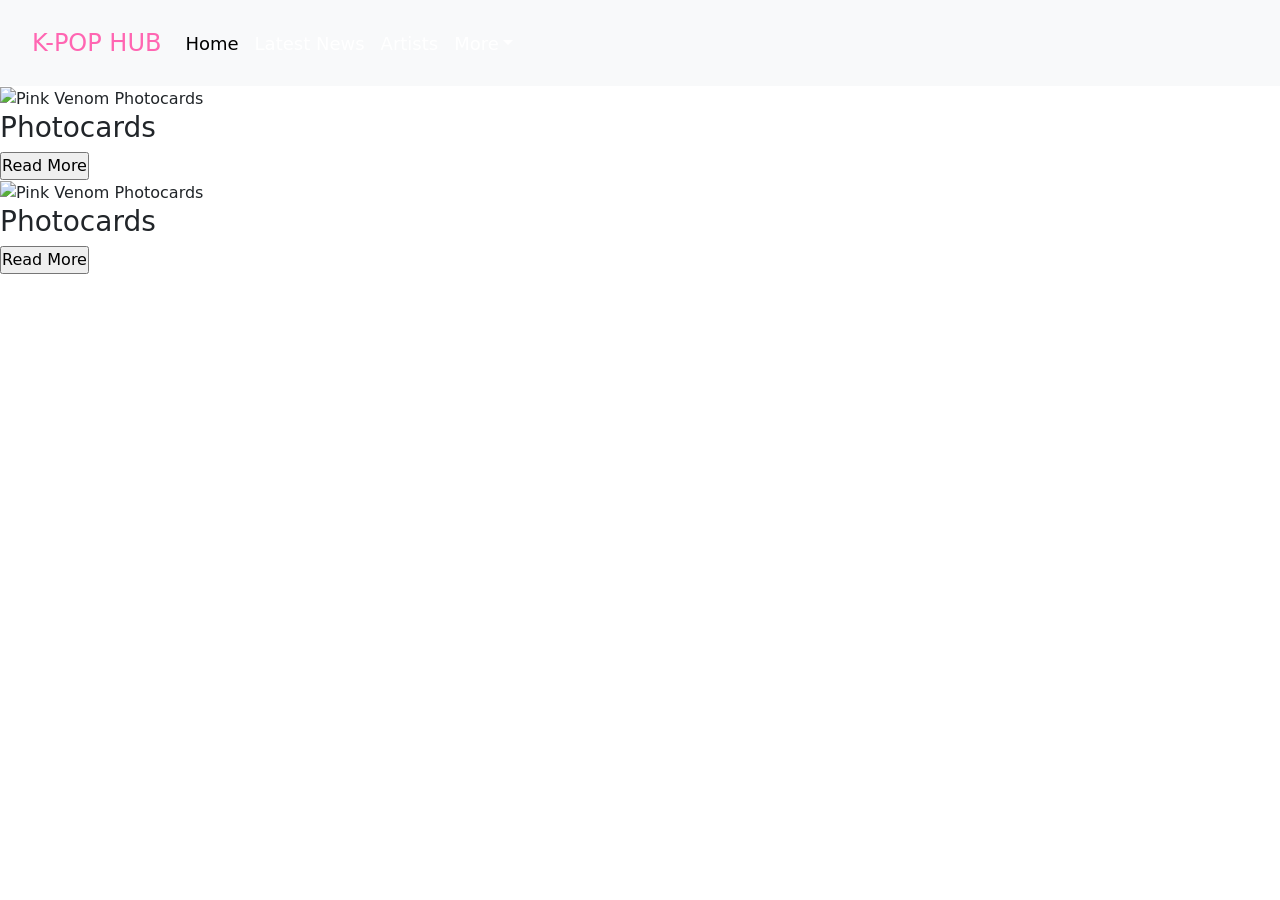
==== Artists.html @ 54b94fe0 "Add files via upload" ====
<!DOCTYPE html>
<html lang="en">
<head>
    <meta charset="UTF-8">
    <meta name="viewport" content="width=device-width, initial-scale=1.0">
    <title>K-POP HUB</title>
    <link href="https://cdn.jsdelivr.net/npm/bootstrap@5.3.3/dist/css/bootstrap.min.css" rel="stylesheet" integrity="sha384-QWTKZyjpPEjISv5WaRU9OFeRpok6YctnYmDr5pNlyT2bRjXh0JMhjY6hW+ALEwIH" crossorigin="anonymous">
    <script src="https://cdn.jsdelivr.net/npm/bootstrap@5.3.3/dist/js/bootstrap.bundle.min.js" integrity="sha384-YvpcrYf0tY3lHB60NNkmXc5s9fDVZLESaAA55NDzOxhy9GkcIdslK1eN7N6jIeHz" crossorigin="anonymous"></script>
    <link rel="stylesheet" href="style.css">
</head>
<body background = "linear-gradient(to right, #ff66b2, #00bfff)";>
    <!-- Header Section -->
    <header>
        <nav class="navbar navbar-expand-lg bg-body-tertiary">
            <div class="container-fluid">
                <a class="navbar-brand" href="#">K-POP HUB</a>
                <button class="navbar-toggler" type="button" data-bs-toggle="collapse" data-bs-target="#navbarNavDropdown" aria-controls="navbarNavDropdown" aria-expanded="false" aria-label="Toggle navigation">
                    <span class="navbar-toggler-icon"></span>
                </button>
                <div class="collapse navbar-collapse" id="navbarNavDropdown">
                    <ul class="navbar-nav">
                        <li class="nav-item">
                            <a class="nav-link active" aria-current="page" href="#">Home</a>
                        </li>
                        <li class="nav-item">
                            <a class="nav-link" href="#">Latest News</a>
                        </li>
                        <li class="nav-item">
                            <a class="nav-link" href="#">Artists</a>
                        </li>
                        <li class="nav-item dropdown">
                            <a class="nav-link dropdown-toggle" href="#" role="button" data-bs-toggle="dropdown" aria-expanded="false">More</a>
                            <ul class="dropdown-menu">
                                <li><a class="dropdown-item" href="#">Videos</a></li>
                                <li><a class="dropdown-item" href="#">Fan Zone</a></li>
                            </ul>
                        </li>
                    </ul>
                </div>
            </div>
        </nav>
    </header>
    <main>
<!-- Adding carts of artists-->
 <!-- Alphabets order  -->
  <!-- have a drop down of the idols in the group
   eg. Blackpink -- jisoo, lisa,Rose, Jennie -->
 <div class="artists">
     <img height="250px" src="https://img.fruugo.com/product/6/03/704394036_max.jpg" alt="Pink Venom Photocards">
     <h3>Photocards</h3>
     <a href=""><input type="button" value="Read More"></a>
 </div>

 <div class="artists">
    <img height="250px" src="https://img.fruugo.com/product/6/03/704394036_max.jpg" alt="Pink Venom Photocards">
    <h3>Photocards</h3>
    <a href=""><input type="button" value="Read More"></a>
</div>
    </main>
        
    </body>
</html>
---- style.css ----
/* General Reset */
* {
    margin: 0;
    padding: 0;
    box-sizing: border-box;
}

/* Loading Spinner */
#loading-spinner {
    position: fixed;
    top: 50%;
    left: 50%;
    width: 60px;
    height: 60px;
    border: 5px solid #ff66b2;
    border-top: 5px solid transparent;
    border-radius: 50%;
    animation: spin 1.5s linear, fadeOutAndHide 1s ease 4s forwards;
    animation-iteration-count: 1; 
    opacity: 0; 
    pointer-events: none; 
}

/* Navbar Styling */
.navbar {
    background: rgba(0, 0, 0, 0.8);
    color: white;
    position: sticky;
    top: 0;
    padding: 20px;
    animation: slideIn 1s ease-out;
}

.navbar .navbar-brand {
    font-size: 24px;
    color: #ff66b2;
}

.navbar-nav .nav-link {
    color: white;
    font-size: 18px;
    text-shadow: #00bfff;
    transition: color 0.3s ease;
}

.navbar-nav .nav-link:hover {
    color: #ff66b2;;
}

/* Hero Section */
.hero {
    display: flex;
    align-items: center;
    justify-content: center;
    height: 700px;
    background: linear-gradient(to right, #ff66b2, #00bfff);
    position: relative;
    overflow: hidden;
    animation: backgroundAnimation 10s infinite linear;
}

.hero::before {
    content: "";
    position: absolute;
    top: 0;
    left: 0;
    width: 100%;
    height: 100%;
    background: url('https://egoamo.co.za/cdn/shop/products/LP2141-BTS-group-blue-Kpop-music-poster-egoamo-posters_1024x1024@2x.jpg?v=1590722518') no-repeat center center/cover; /* Default background image */
    animation: imageSlider 15s ease infinite; /* Background image animation */
}
.hero-content {
    text-align: center;
    color: #fff;
}

.hero-content h1 {
    font-size: 40px;
    font-family: 'Impact', 'Arial Narrow Bold', sans-serif;
    animation: slideInFromLeft 1s forwards;
}

.hero-content h2 {
    font-weight: bold;
}

.hero-content h3, .hero-content p {
    font-size: 18px;
    margin: 10px 0;
}

.cta-button {
    background-color: #ff66b2;
    color: #fff;
    padding: 10px 20px;
    border: none;
    border-radius: 4px;
    cursor: pointer;
    font-size: 16px;
    transition: transform 0.3s ease, background-color 0.3s ease;
    animation: pulse 2s infinite;
}

.cta-button:hover {
    background-color: hsl(195, 100%, 50%);
    transform: scale(5.1);
}

h2{
    text-align: center;
    font-size: 90px;
    font-family: 'Impact', 'Arial Narrow Bold', sans-serif;
}
/* Products Section */
.products .artist {
    background:linear-gradient(to right, #ff66b2, #00bfff);
    display: flex;
    gap: 20px;
    padding: 20px;
    justify-content: center;
    flex-wrap: wrap;
    animation: fadeIn 1s ease-in-out;
}


.product-card:hover {
    transform: scale(1.05);
    box-shadow: 0 4px 15px rgba(255, 255, 255, 0.2);
}

 .product-card {
    width: 300px; /* Fixed width for product cards */
    height: 400px; /* Fixed height for product cards */
    background-color: #fff; /* White background for cards */
    border: 2px  #f583bc, solid; 
    border-radius: 10px; /* Rounds corners */
    box-shadow: 2px 2px 5px rgba(0, 0, 0, 0.1); /* Adds subtle shadow for depth */
    padding: 15px; /* Inner padding */
    text-align: center; /* Centers text inside the card */
    transition: transform 0.3s; /* Smooth transformation on hover */
    perspective: 1000px; /* Provides depth for 3D flip effect */
    margin: auto; /* Centers each card horizontally */

}

.product-card:hover {
    transform: scale(1.15); 
}

.product-card img {
    max-width: 100%; /* Ensures images fit within card */
    border-radius: 8px; /* Rounds image corners */
    max-height: 500px;
}

.product-card .card-front h4 {
    font-size: 20px; /* Sets font size for product titles */
    margin: 1px 0; /* Adds vertical margin */
    
}

.product-card .card-back h4 {
    font-size: 20px; /* Sets font size for product titles */
    margin: 1px 0; /* Adds vertical margin */
    
}

/* Button Styling */
.product-card input {
    background: linear-gradient(to right,  #00bfff, #ff66b2);
    color: rgb(0, 0, 0); /* White text color */
    padding: 10px 20px; /* Padding inside button */
    border: 2px solid black;
    border-radius: 8px; /* Rounded corners */
    cursor: pointer; /* Pointer cursor on hover */
    transition: background-color 0.3s; /* Smooth background color change on hover */
    font-size: 15px;
}

.product-card input:hover {
    background-color: #00bfff; /* Changes background color on hover */
}

/* Flip Card Inner Structure */
.card-inner {
    position: relative; 
    height: 100%;
    transition: transform 0.6s; /* Smooth rotation */
    transform-style: preserve-3d;
    /* padding: 30px; */
}

.product-card:hover .card-inner {
    transform: rotateY(180deg); 
    /* Flips card on hover */
}

.card-front, .card-back {
    position: absolute; 
    width: 100%; 
    /* Full width */
    height: 300px; 
    /* Height adjusts to content */
    backface-visibility: hidden; 
    /* Hides the back when facing front */
    border-radius: 10px; 
    /* Rounds corners */
    box-shadow: 2px 2px 5px rgba(0, 0, 0, 0.1); /* Adds shadow for depth */
    padding: 15px; 
    /* Inner padding */
    text-align: center; 
    /* Centers text */
    font-size: 20px;
}

.card-front {
    background-color: #91d9f1; /* Light gray background for front */
    color: black; /* Black text color */
    height: 350px; /* Fixed height for the front side */
    margin: auto;
    
}

.card-back {
    
    position: relative;
    background-color: #ffbdde; /* Light green background for back */
    color: #000000 ; 
    transform: rotateY(180deg); /* Rotates back side to hide it initially */
    display: flex; /* Use Flexbox to center content */
    align-items: center; /* Center vertically */
     /* Center horizontally */
    flex-direction: column; /* Stack elements vertically */
    padding:15px ;
    border-radius: 8px;
    text-align: center;
    box-shadow: 0 2px 5px rgba(0, 0, 0, 0.1);
    height: 350px; 
}

/* Animations */
@keyframes slideIn {
    0% { transform: translateY(-100%); }
    100% { transform: translateY(0); }
}

@keyframes slideInFromLeft {
    0% { transform: translateX(-100%); opacity: 0; }
    100% { transform: translateX(0); opacity: 1; }
}

@keyframes fadeIn {
    0% { opacity: 0; }
    100% { opacity: 1; }
}

@keyframes fadeOutAndHide {
    0% { opacity: 1; }
    100% { opacity: 0; }
}

@keyframes slideInFromBottom {
    0% { transform: translateY(50px); opacity: 0; }
    100% { transform: translateY(0); opacity: 1; }
}

@keyframes pulse {
    0%, 100% { transform: scale(1); }
    50% { transform: scale(1.1); }
}

@keyframes spin {
    0% { transform: rotate(0deg); }
    100% { transform: rotate(360deg); }
}

@keyframes backgroundAnimation {
    0% { background-position: 0 0; }
    100% { background-position: 100% 0; }
}

@keyframes imageSlider {
    0% {
        background-image: url('https://images-wixmp-ed30a86b8c4ca887773594c2.wixmp.com/f/a510ffb8-bae4-41df-8307-b239226c9a54/dfyp61z-20ae4707-461a-41b8-beb8-cbdbbdfff1f7.png/v1/fit/w_750,h_422,q_70,strp/kpop_wallpaper__by_i1o2t_dfyp61z-375w-2x.jpg?token=eyJ0eXAiOiJKV1QiLCJhbGciOiJIUzI1NiJ9.[base64].1HiVUpj1qDfutHaYovi9q8PHpHzf3EMuXcF2g_NeTFw');
    }
    25% {
        background-image: url('https://wallpapers.com/images/featured-full/kpop-background-05255yg6heaaqm5w.jpg');
    }
    50% {
        background-image: url('https://wallpapercave.com/wp/wp12104592.jpg');
    }
    75% {
        background-image: url('https://wallpapers.com/images/high/kpop-bts-young-forever-q7yuf99g9j604p3z.webp');
    }
    100% {
        background-image: url('https://wallpapers.com/images/high/k-pop-boy-group-infinite-poster-zo8zhzue9fn77nb4.webp');
    }
}
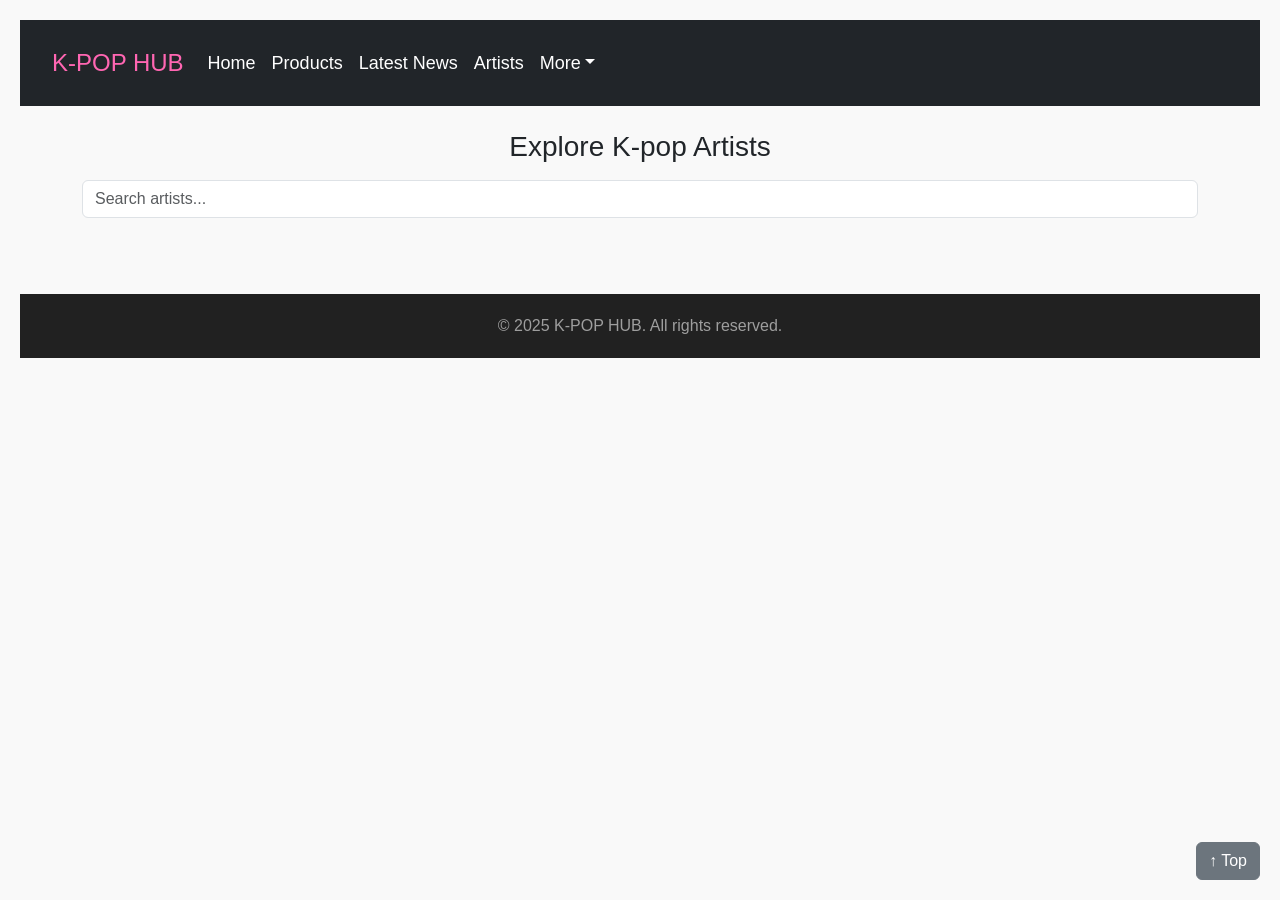
==== commit 4b7f6d58: "Add files via upload" ====
--- a/Artists.html
+++ b/Artists.html
@@ -1,62 +1,87 @@
 <!DOCTYPE html>
 <html lang="en">
 <head>
-    <meta charset="UTF-8">
-    <meta name="viewport" content="width=device-width, initial-scale=1.0">
-    <title>K-POP HUB</title>
-    <link href="https://cdn.jsdelivr.net/npm/bootstrap@5.3.3/dist/css/bootstrap.min.css" rel="stylesheet" integrity="sha384-QWTKZyjpPEjISv5WaRU9OFeRpok6YctnYmDr5pNlyT2bRjXh0JMhjY6hW+ALEwIH" crossorigin="anonymous">
-    <script src="https://cdn.jsdelivr.net/npm/bootstrap@5.3.3/dist/js/bootstrap.bundle.min.js" integrity="sha384-YvpcrYf0tY3lHB60NNkmXc5s9fDVZLESaAA55NDzOxhy9GkcIdslK1eN7N6jIeHz" crossorigin="anonymous"></script>
-    <link rel="stylesheet" href="style.css">
+  <meta charset="UTF-8" />
+  <meta name="viewport" content="width=device-width, initial-scale=1.0" />
+  <title>K-POP HUB</title>
+  <link href="https://cdn.jsdelivr.net/npm/bootstrap@5.3.3/dist/css/bootstrap.min.css" rel="stylesheet">
+  <script src="https://cdn.jsdelivr.net/npm/bootstrap@5.3.3/dist/js/bootstrap.bundle.min.js"></script>
+  <link rel="stylesheet" href="style.css">
+
 </head>
-<body background = "linear-gradient(to right, #ff66b2, #00bfff)";>
-    <!-- Header Section -->
-    <header>
-        <nav class="navbar navbar-expand-lg bg-body-tertiary">
-            <div class="container-fluid">
-                <a class="navbar-brand" href="#">K-POP HUB</a>
-                <button class="navbar-toggler" type="button" data-bs-toggle="collapse" data-bs-target="#navbarNavDropdown" aria-controls="navbarNavDropdown" aria-expanded="false" aria-label="Toggle navigation">
-                    <span class="navbar-toggler-icon"></span>
-                </button>
-                <div class="collapse navbar-collapse" id="navbarNavDropdown">
-                    <ul class="navbar-nav">
-                        <li class="nav-item">
-                            <a class="nav-link active" aria-current="page" href="#">Home</a>
-                        </li>
-                        <li class="nav-item">
-                            <a class="nav-link" href="#">Latest News</a>
-                        </li>
-                        <li class="nav-item">
-                            <a class="nav-link" href="#">Artists</a>
-                        </li>
-                        <li class="nav-item dropdown">
-                            <a class="nav-link dropdown-toggle" href="#" role="button" data-bs-toggle="dropdown" aria-expanded="false">More</a>
-                            <ul class="dropdown-menu">
-                                <li><a class="dropdown-item" href="#">Videos</a></li>
-                                <li><a class="dropdown-item" href="#">Fan Zone</a></li>
-                            </ul>
-                        </li>
-                    </ul>
-                </div>
-            </div>
-        </nav>
-    </header>
-    <main>
-<!-- Adding carts of artists-->
- <!-- Alphabets order  -->
-  <!-- have a drop down of the idols in the group
-   eg. Blackpink -- jisoo, lisa,Rose, Jennie -->
- <div class="artists">
-     <img height="250px" src="https://img.fruugo.com/product/6/03/704394036_max.jpg" alt="Pink Venom Photocards">
-     <h3>Photocards</h3>
-     <a href=""><input type="button" value="Read More"></a>
- </div>
+<body>
 
- <div class="artists">
-    <img height="250px" src="https://img.fruugo.com/product/6/03/704394036_max.jpg" alt="Pink Venom Photocards">
-    <h3>Photocards</h3>
-    <a href=""><input type="button" value="Read More"></a>
-</div>
-    </main>
-        
-    </body>
-</html>+  <!-- Header -->
+  <header>
+    <nav class="navbar navbar-expand-lg navbar-dark bg-dark">
+      <div class="container-fluid">
+        <a class="navbar-brand" href="#">K-POP HUB</a>
+        <button class="navbar-toggler" type="button" data-bs-toggle="collapse" data-bs-target="#navbarNavDropdown">
+          <span class="navbar-toggler-icon"></span>
+        </button>
+        <div class="collapse navbar-collapse" id="navbarNavDropdown">
+          <ul class="navbar-nav">
+            <li class="nav-item"><a class="nav-link active" href="index.html">Home</a></li>
+            <li><a class="nav-link" href="products.html">Products</a></li>
+            <li class="nav-item"><a class="nav-link" href="#">Latest News</a></li>
+            <li class="nav-item"><a class="nav-link" href="Artists.html">Artists</a></li>
+            <li class="nav-item dropdown">
+              <a class="nav-link dropdown-toggle" href="#" data-bs-toggle="dropdown">More</a>
+              <ul class="dropdown-menu">
+                <li><a class="dropdown-item" href="#">Videos</a></li>
+                <li><a class="dropdown-item" href="#">Fan Zone</a></li>
+              </ul>
+            </li>
+          </ul>
+        </div>
+      </div>
+    </nav>
+  </header>
+
+  <!-- Main Content -->
+  <div class="container mt-4">
+    <h3 class="text-center mb-3">Explore K-pop Artists</h3>
+
+    <!-- Search Bar -->
+    <input type="text" id="searchInput" placeholder="Search artists..." class="form-control mb-3">
+
+    <!-- Alphabet Filter -->
+    <div class="alphabet-filter" id="alphabetFilter"></div>
+
+    <!-- Artist Grid -->
+    <div class="row" id="artistGrid">
+      <!-- Example Artist Cards -->
+      <div class="col-sm-6 col-md-4 col-lg-3 artist-card" data-name="Aespa" onclick="location.href='aespa.html'">
+        <img src="https://i.pinimg.com/564x/3c/33/2d/3c332d3ae4f8b84f848fba407ba77335.jpg" alt="Aespa">
+        <p class="mt-2">Aespa</p>
+      </div>
+
+      <div class="col-sm-6 col-md-4 col-lg-3 artist-card" data-name="BTS" onclick="location.href='bts.html'">
+        <img src="https://i.pinimg.com/564x/d8/2c/e2/d82ce2c77a3be4e18a517b362f1bff59.jpg" alt="BTS">
+        <p class="mt-2">BTS</p>
+      </div>
+
+      <div class="col-sm-6 col-md-4 col-lg-3 artist-card" data-name="Blackpink" onclick="location.href='blackpink.html'">
+        <img src="https://i.pinimg.com/564x/1b/14/43/1b1443ee8fc7cd5d65324ae9fe844f4c.jpg" alt="Blackpink">
+        <p class="mt-2">Blackpink</p>
+      </div>
+
+      <div class="col-sm-6 col-md-4 col-lg-3 artist-card" data-name="Zico" onclick="location.href='zico.html'">
+        <img src="https://i.pinimg.com/564x/fd/c9/6f/fdc96f4fc960a187c0d90c40a86fd7a6.jpg" alt="Zico">
+        <p class="mt-2">Zico</p>
+      </div>
+    </div>
+  </div>
+
+  <!-- Back to Top Button -->
+  <button onclick="window.scrollTo({top: 0, behavior: 'smooth'});" class="btn btn-secondary back-to-top">↑ Top</button>
+
+  <!-- Footer -->
+  <footer class="text-center">
+    &copy; 2025 K-POP HUB. All rights reserved.
+  </footer>
+
+  <script src="https://cdn.jsdelivr.net/npm/bootstrap@5.3.3/dist/js/bootstrap.bundle.min.js"></script>
+  <script src="script.js"></script>
+</body>
+</html>
--- a/style.css
+++ b/style.css
@@ -5,7 +5,273 @@
     box-sizing: border-box;
 }
 
-/* Loading Spinner */
+body {
+    font-family: 'Segoe UI', sans-serif;
+    background-color: #f9f9f9;
+    padding: 20px;
+}
+
+h2 {
+    text-align: center;
+    font-size: 90px;
+    font-family: 'Impact', 'Arial Narrow Bold', sans-serif;
+}
+.navbar {
+    background: rgba(0, 0, 0, 0.8);
+    color: white;
+    position: sticky;
+    top: 0;
+    padding: 20px;
+    animation: slideIn 1s ease-out;
+}
+
+.navbar .navbar-brand {
+    font-size: 24px;
+    color: #ff66b2;
+}
+
+.navbar-nav .nav-link {
+    color: white;
+    font-size: 18px;
+    text-shadow: #00bfff;
+    transition: color 0.3s ease;
+}
+
+.navbar-nav .nav-link:hover {
+    color: #ff66b2;
+}
+.hero {
+    display: flex;
+    align-items: center;
+    justify-content: center;
+    height: 700px;
+    background: linear-gradient(to right, #ff66b2, #00bfff);
+    position: relative;
+    overflow: hidden;
+    animation: backgroundAnimation 10s infinite linear;
+}
+
+.hero::before {
+    content: "";
+    position: absolute;
+    top: 0;
+    left: 0;
+    width: 100%;
+    height: 100%;
+    background: url('https://egoamo.co.za/...') no-repeat center center/cover;
+    animation: imageSlider 15s ease infinite;
+}
+
+.hero-content {
+    text-align: center;
+    color: #fff;
+}
+
+.hero-content h1 {
+    font-size: 40px;
+    font-family: 'Impact', 'Arial Narrow Bold', sans-serif;
+    animation: slideInFromLeft 1s forwards;
+}
+
+.hero-content h2 {
+    font-weight: bold;
+}
+
+.hero-content h3, .hero-content p {
+    font-size: 18px;
+    margin: 10px 0;
+}
+
+.cta-button {
+    background-color: #ff66b2;
+    color: #fff;
+    padding: 10px 20px;
+    border: none;
+    border-radius: 4px;
+    cursor: pointer;
+    font-size: 16px;
+    transition: transform 0.3s ease, background-color 0.3s ease;
+    animation: pulse 2s infinite;
+}
+
+.cta-button:hover {
+    background-color: hsl(195, 100%, 50%);
+    transform: scale(5.1);
+}
+.alphabet-filter {
+    display: flex;
+    flex-wrap: wrap;
+    justify-content: center;
+    gap: 10px;
+    margin-bottom: 20px;
+}
+
+.alphabet-filter button {
+    border: none;
+    background-color: #e0e0e0;
+    padding: 6px 10px;
+    border-radius: 4px;
+    cursor: pointer;
+}
+
+.alphabet-filter button:hover {
+    background-color: #bdbdbd;
+}
+
+.alphabet-letter {
+    cursor: pointer;
+    padding: 8px 12px;
+    border: 1px solid #ccc;
+    border-radius: 4px;
+    transition: background 0.3s, color 0.3s;
+    background-color: white;
+    color: black;
+}
+
+.alphabet-letter:hover,
+.alphabet-letter.active {
+    background: linear-gradient(to right, #ff66b2, #ff99cc);
+    color: pink;
+    border-color: #ff66b2;
+}
+.artists {
+    text-align: center;
+    margin: 20px 0;
+}
+
+.artist-grid {
+    display: flex;
+    flex-wrap: wrap;
+    gap: 20px;
+    justify-content: center;
+    margin-top: 30px;
+}
+
+.artist-card {
+    background-color: white;
+    border-radius: 10px;
+    box-shadow: 0 2px 6px rgba(0,0,0,0.1);
+    margin-bottom: 20px;
+    padding: 20px;
+    text-align: center;
+    cursor: pointer;
+    transition: transform 0.2s;
+    width: 150px;
+    border: 1px solid #ccc;
+    display: none;
+}
+
+.artist-card.visible {
+    display: block;
+}
+
+.artist-card:hover {
+    transform: scale(1.05);
+}
+
+.artist-card img {
+    width: 100%;
+    height: 150px;
+    object-fit: cover;
+    border-radius: 8px;
+}
+.products .artist {
+    background: linear-gradient(to right, #ff66b2, #00bfff);
+    display: flex;
+    gap: 20px;
+    padding: 20px;
+    justify-content: center;
+    flex-wrap: wrap;
+    animation: fadeIn 1s ease-in-out;
+}
+
+.product-card {
+    width: 300px;
+    height: 400px;
+    background-color: #fff;
+    border: 2px #f583bc solid;
+    border-radius: 10px;
+    box-shadow: 2px 2px 5px rgba(0, 0, 0, 0.1);
+    padding: 15px;
+    text-align: center;
+    transition: transform 0.3s;
+    perspective: 1000px;
+    margin: auto;
+}
+
+.product-card:hover {
+    transform: scale(1.15);
+    box-shadow: 0 4px 15px rgba(255, 255, 255, 0.2);
+}
+
+.product-card img {
+    max-width: 100%;
+    max-height: 500px;
+    border-radius: 8px;
+}
+
+.product-card input {
+    background: linear-gradient(to right,  #00bfff, #ff66b2);
+    color: rgb(0, 0, 0);
+    padding: 10px 20px;
+    border: 2px solid black;
+    border-radius: 8px;
+    cursor: pointer;
+    font-size: 15px;
+    transition: background-color 0.3s;
+}
+
+.product-card input:hover {
+    background-color: #00bfff;
+}
+.card-inner {
+    position: relative;
+    height: 100%;
+    transition: transform 0.6s;
+    transform-style: preserve-3d;
+}
+
+.product-card:hover .card-inner {
+    transform: rotateY(180deg);
+}
+
+.card-front,
+.card-back {
+    position: absolute;
+    width: 100%;
+    height: 300px;
+    backface-visibility: hidden;
+    border-radius: 10px;
+    box-shadow: 2px 2px 5px rgba(0, 0, 0, 0.1);
+    padding: 15px;
+    text-align: center;
+    font-size: 20px;
+}
+
+.card-front {
+    background-color: #91d9f1;
+    color: black;
+    height: 350px;
+    margin: auto;
+}
+
+.card-back {
+    background-color: #ffbdde;
+    color: #000000;
+    transform: rotateY(180deg);
+    display: flex;
+    align-items: center;
+    flex-direction: column;
+    padding: 15px;
+    border-radius: 8px;
+    height: 350px;
+}
+.back-to-top {
+    position: fixed;
+    bottom: 20px;
+    right: 20px;
+    z-index: 1000;
+}
 #loading-spinner {
     position: fixed;
     top: 50%;
@@ -16,229 +282,24 @@
     border-top: 5px solid transparent;
     border-radius: 50%;
     animation: spin 1.5s linear, fadeOutAndHide 1s ease 4s forwards;
-    animation-iteration-count: 1; 
-    opacity: 0; 
-    pointer-events: none; 
-}
-
-/* Navbar Styling */
-.navbar {
-    background: rgba(0, 0, 0, 0.8);
+    animation-iteration-count: 1;
+    opacity: 0;
+    pointer-events: none;
+}
+footer {
+    background-color: #212529;
     color: white;
-    position: sticky;
-    top: 0;
-    padding: 20px;
-    animation: slideIn 1s ease-out;
-}
-
-.navbar .navbar-brand {
-    font-size: 24px;
-    color: #ff66b2;
-}
-
-.navbar-nav .nav-link {
-    color: white;
-    font-size: 18px;
-    text-shadow: #00bfff;
-    transition: color 0.3s ease;
-}
-
-.navbar-nav .nav-link:hover {
-    color: #ff66b2;;
-}
-
-/* Hero Section */
-.hero {
-    display: flex;
-    align-items: center;
-    justify-content: center;
-    height: 700px;
-    background: linear-gradient(to right, #ff66b2, #00bfff);
+    padding: 20px 0;
+    margin-top: 40px;
+    text-align: center;
+    background-color: #212121;
+    color: #9e9e9e;
+    text-align: center;
+    padding: 20px 0;
     position: relative;
-    overflow: hidden;
-    animation: backgroundAnimation 10s infinite linear;
-}
-
-.hero::before {
-    content: "";
-    position: absolute;
-    top: 0;
-    left: 0;
+    bottom: 0;
     width: 100%;
-    height: 100%;
-    background: url('https://egoamo.co.za/cdn/shop/products/LP2141-BTS-group-blue-Kpop-music-poster-egoamo-posters_1024x1024@2x.jpg?v=1590722518') no-repeat center center/cover; /* Default background image */
-    animation: imageSlider 15s ease infinite; /* Background image animation */
-}
-.hero-content {
-    text-align: center;
-    color: #fff;
-}
-
-.hero-content h1 {
-    font-size: 40px;
-    font-family: 'Impact', 'Arial Narrow Bold', sans-serif;
-    animation: slideInFromLeft 1s forwards;
-}
-
-.hero-content h2 {
-    font-weight: bold;
-}
-
-.hero-content h3, .hero-content p {
-    font-size: 18px;
-    margin: 10px 0;
-}
-
-.cta-button {
-    background-color: #ff66b2;
-    color: #fff;
-    padding: 10px 20px;
-    border: none;
-    border-radius: 4px;
-    cursor: pointer;
-    font-size: 16px;
-    transition: transform 0.3s ease, background-color 0.3s ease;
-    animation: pulse 2s infinite;
-}
-
-.cta-button:hover {
-    background-color: hsl(195, 100%, 50%);
-    transform: scale(5.1);
-}
-
-h2{
-    text-align: center;
-    font-size: 90px;
-    font-family: 'Impact', 'Arial Narrow Bold', sans-serif;
-}
-/* Products Section */
-.products .artist {
-    background:linear-gradient(to right, #ff66b2, #00bfff);
-    display: flex;
-    gap: 20px;
-    padding: 20px;
-    justify-content: center;
-    flex-wrap: wrap;
-    animation: fadeIn 1s ease-in-out;
-}
-
-
-.product-card:hover {
-    transform: scale(1.05);
-    box-shadow: 0 4px 15px rgba(255, 255, 255, 0.2);
-}
-
- .product-card {
-    width: 300px; /* Fixed width for product cards */
-    height: 400px; /* Fixed height for product cards */
-    background-color: #fff; /* White background for cards */
-    border: 2px  #f583bc, solid; 
-    border-radius: 10px; /* Rounds corners */
-    box-shadow: 2px 2px 5px rgba(0, 0, 0, 0.1); /* Adds subtle shadow for depth */
-    padding: 15px; /* Inner padding */
-    text-align: center; /* Centers text inside the card */
-    transition: transform 0.3s; /* Smooth transformation on hover */
-    perspective: 1000px; /* Provides depth for 3D flip effect */
-    margin: auto; /* Centers each card horizontally */
-
-}
-
-.product-card:hover {
-    transform: scale(1.15); 
-}
-
-.product-card img {
-    max-width: 100%; /* Ensures images fit within card */
-    border-radius: 8px; /* Rounds image corners */
-    max-height: 500px;
-}
-
-.product-card .card-front h4 {
-    font-size: 20px; /* Sets font size for product titles */
-    margin: 1px 0; /* Adds vertical margin */
-    
-}
-
-.product-card .card-back h4 {
-    font-size: 20px; /* Sets font size for product titles */
-    margin: 1px 0; /* Adds vertical margin */
-    
-}
-
-/* Button Styling */
-.product-card input {
-    background: linear-gradient(to right,  #00bfff, #ff66b2);
-    color: rgb(0, 0, 0); /* White text color */
-    padding: 10px 20px; /* Padding inside button */
-    border: 2px solid black;
-    border-radius: 8px; /* Rounded corners */
-    cursor: pointer; /* Pointer cursor on hover */
-    transition: background-color 0.3s; /* Smooth background color change on hover */
-    font-size: 15px;
-}
-
-.product-card input:hover {
-    background-color: #00bfff; /* Changes background color on hover */
-}
-
-/* Flip Card Inner Structure */
-.card-inner {
-    position: relative; 
-    height: 100%;
-    transition: transform 0.6s; /* Smooth rotation */
-    transform-style: preserve-3d;
-    /* padding: 30px; */
-}
-
-.product-card:hover .card-inner {
-    transform: rotateY(180deg); 
-    /* Flips card on hover */
-}
-
-.card-front, .card-back {
-    position: absolute; 
-    width: 100%; 
-    /* Full width */
-    height: 300px; 
-    /* Height adjusts to content */
-    backface-visibility: hidden; 
-    /* Hides the back when facing front */
-    border-radius: 10px; 
-    /* Rounds corners */
-    box-shadow: 2px 2px 5px rgba(0, 0, 0, 0.1); /* Adds shadow for depth */
-    padding: 15px; 
-    /* Inner padding */
-    text-align: center; 
-    /* Centers text */
-    font-size: 20px;
-}
-
-.card-front {
-    background-color: #91d9f1; /* Light gray background for front */
-    color: black; /* Black text color */
-    height: 350px; /* Fixed height for the front side */
-    margin: auto;
-    
-}
-
-.card-back {
-    
-    position: relative;
-    background-color: #ffbdde; /* Light green background for back */
-    color: #000000 ; 
-    transform: rotateY(180deg); /* Rotates back side to hide it initially */
-    display: flex; /* Use Flexbox to center content */
-    align-items: center; /* Center vertically */
-     /* Center horizontally */
-    flex-direction: column; /* Stack elements vertically */
-    padding:15px ;
-    border-radius: 8px;
-    text-align: center;
-    box-shadow: 0 2px 5px rgba(0, 0, 0, 0.1);
-    height: 350px; 
-}
-
-/* Animations */
+}
 @keyframes slideIn {
     0% { transform: translateY(-100%); }
     100% { transform: translateY(0); }
@@ -281,18 +342,9 @@
 
 @keyframes imageSlider {
     0% {
-        background-image: url('https://images-wixmp-ed30a86b8c4ca887773594c2.wixmp.com/f/a510ffb8-bae4-41df-8307-b239226c9a54/dfyp61z-20ae4707-461a-41b8-beb8-cbdbbdfff1f7.png/v1/fit/w_750,h_422,q_70,strp/kpop_wallpaper__by_i1o2t_dfyp61z-375w-2x.jpg?token=eyJ0eXAiOiJKV1QiLCJhbGciOiJIUzI1NiJ9.[base64].1HiVUpj1qDfutHaYovi9q8PHpHzf3EMuXcF2g_NeTFw');
-    }
-    25% {
-        background-image: url('https://wallpapers.com/images/featured-full/kpop-background-05255yg6heaaqm5w.jpg');
-    }
-    50% {
-        background-image: url('https://wallpapercave.com/wp/wp12104592.jpg');
-    }
-    75% {
-        background-image: url('https://wallpapers.com/images/high/kpop-bts-young-forever-q7yuf99g9j604p3z.webp');
+        background-image: url('https://images-wixmp...jpg');
     }
     100% {
-        background-image: url('https://wallpapers.com/images/high/k-pop-boy-group-infinite-poster-zo8zhzue9fn77nb4.webp');
+        background-image: url('https://egoamo.co.za/...jpg');
     }
 }
